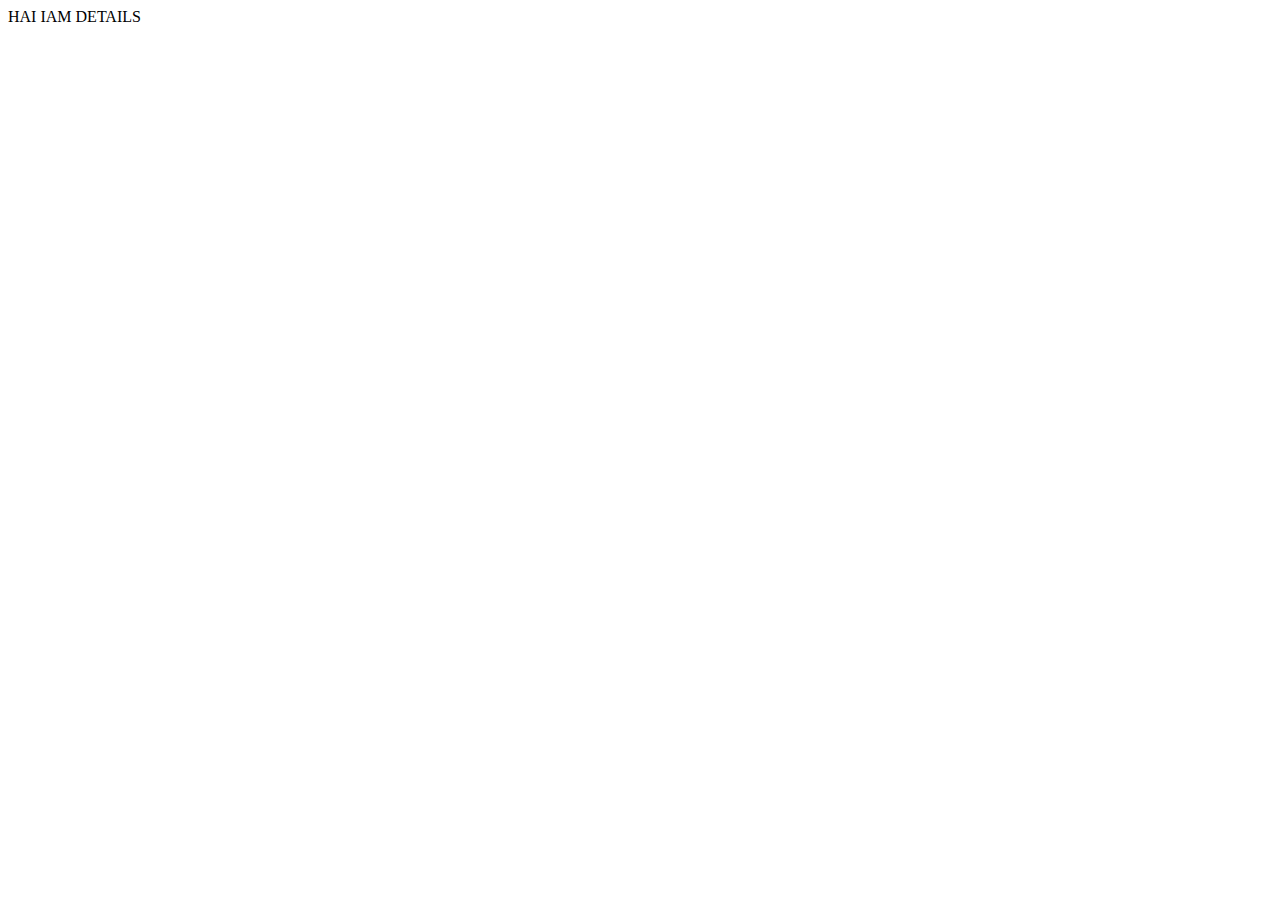
==== details.html @ 17297da6 "Fetch data" ====
<!DOCTYPE html>
<html lang="en">
<head>
    <meta charset="UTF-8">
    <meta name="viewport" content="width=device-width, initial-scale=1.0">
    <title>Document</title>
</head>
<body>
    HAI IAM DETAILS
</body>
<script src="details.js"></script>
</html>
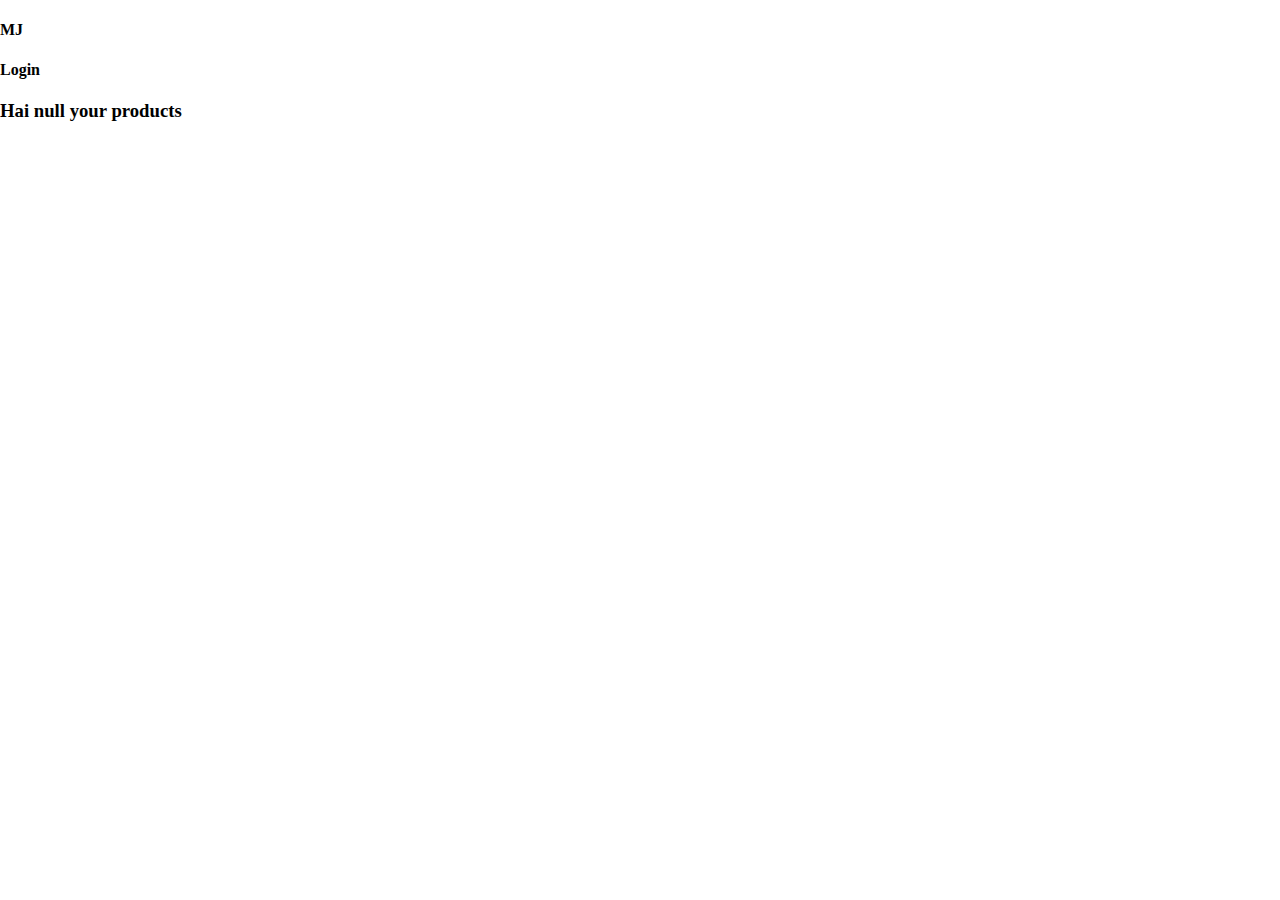
==== commit 413b51cb: "updates" ====
--- a/details.html
+++ b/details.html
@@ -1,12 +1,25 @@
 <!DOCTYPE html>
 <html lang="en">
+
 <head>
     <meta charset="UTF-8">
     <meta name="viewport" content="width=device-width, initial-scale=1.0">
-    <title>Document</title>
+    <title><Details></Details></title>
+    <link rel="stylesheet" href="details.css">
 </head>
+
 <body>
-    HAI IAM DETAILS
+    <div class="nav_container">
+        <h4 class="logo">MJ</h4>
+        <div class="login">
+            <h4 class="logintext">Login</h4>
+        </div>
+    </div>
+    <div class="details_body">
+        
+    </div>
+ 
 </body>
 <script src="details.js"></script>
+
 </html>--- a/details.css
+++ b/details.css
@@ -0,0 +1,6 @@
+body{
+    margin: auto;
+}
+.details_body{
+    background-color: gray;
+}